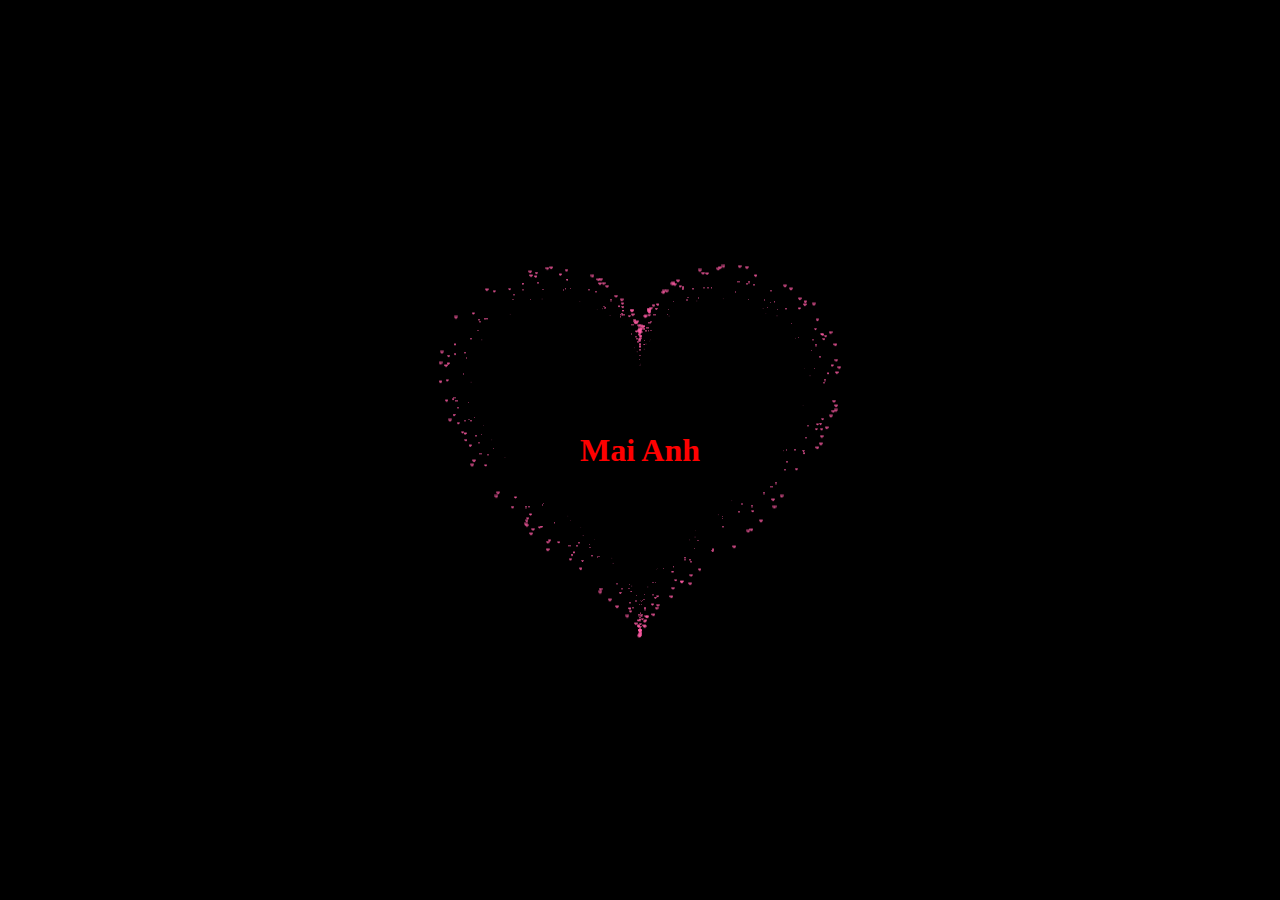
==== index.html @ 76bf9b52 "commit" ====
<!DOCTYPE html PUBLIC "-//W3C//DTD HTML 4.0 Transitional//EN">

<html>

  <head>

    <title>Heart</title>

    <meta name="Generator" content="EditPlus" />

    <meta name="Author" content="" />

    <meta name="Keywords" content="" />

    <meta name="Description" content="" />

    <style>

      html,

      body {

        height: 100%;

        padding: 0;

        margin: 0;

        background: #000;

         display: flex;

        justify-content: center;

        align-items: center;

      }

      h1 {

        color: red;

      }

      .box {

        width: 100%;

        position: absolute;

        top: 50%;

        left: 50%;

        transform: translate(-50%, -50%);

        display: flex;

        flex-direction: column;

      }

      canvas {

        position: absolute;

        width: 100%;

        height: 100%;

      }

      #pinkboard {

        position: relative;

        margin: auto;

        height: 500px;

        width: 500px;

        animation: animate 2s infinite;

      }

      h1 {

        animation: animate 2s infinite;

      }

      #pinkboard:before,

      #pinkboard:after {

        content: "";

        position: absolute;

        background: #ff5ca4;

        width: 100px;

        height: 160px;

        border-top-left-radius: 50px;

        border-top-right-radius: 50px;

      }

      #pinkboard:before {

        left: 100px;

        transform: rotate(-45deg);

        transform-origin: 0 100%;

        box-shadow: 0 14px 28px rgba(0, 0, 0, 0.25),

          0 10px 10px rgba(0, 0, 0, 0.22);

      }

      #pinkboard:after {

        left: 0;

        transform: rotate(45deg);

        transform-origin: 100% 100%;

      }

      @keyframes animate {

        0% {

          transform: scale(1);

        }

        30% {

          transform: scale(0.8);

        }

        60% {

          transform: scale(1.2);

        }

        100% {

          transform: scale(1);

        }

      }

    </style>

  </head>

  <body>

    <h1>Mai Anh</h1>

    <div class="box">

      <canvas id="pinkboard"></canvas>

    </div>

    <script>

     

      var settings = {

        particles: {

          length: 2000,

          duration: 3,

          velocity: 100,

          effect: -1,

          size: 8,

        },

      };

     

      (function () {

        var b = 0;

        var c = ["ms", "moz", "webkit", "o"];

        for (var a = 0; a < c.length && !window.requestAnimationFrame; ++a) {

          window.requestAnimationFrame = window[c[a] + "RequestAnimationFrame"];

          window.cancelAnimationFrame =

            window[c[a] + "CancelAnimationFrame"] ||

            window[c[a] + "CancelRequestAnimationFrame"];

        }

        if (!window.requestAnimationFrame) {

          window.requestAnimationFrame = function (h, e) {

            var d = new Date().getTime();

            var f = Math.max(0, 16 - (d - b));

            var g = window.setTimeout(function () {

              h(d + f);

            }, f);

            b = d + f;

            return g;

          };

        }

        if (!window.cancelAnimationFrame) {

          window.cancelAnimationFrame = function (d) {

            clearTimeout(d);

          };

        }

      })();

     

      var Point = (function () {

        function Point(x, y) {

          this.x = typeof x !== "undefined" ? x : 0;

          this.y = typeof y !== "undefined" ? y : 0;

        }

        Point.prototype.clone = function () {

          return new Point(this.x, this.y);

        };

        Point.prototype.length = function (length) {

          if (typeof length == "undefined")

            return Math.sqrt(this.x * this.x + this.y * this.y);

          this.normalize();

          this.x *= length;

          this.y *= length;

          return this;

        };

        Point.prototype.normalize = function () {

          var length = this.length();

          this.x /= length;

          this.y /= length;

          return this;

        };

        return Point;

      })();

     

      var Particle = (function () {

        function Particle() {

          this.position = new Point();

          this.velocity = new Point();

          this.acceleration = new Point();

          this.age = 0;

        }

        Particle.prototype.initialize = function (x, y, dx, dy) {

          this.position.x = x;

          this.position.y = y;

          this.velocity.x = dx;

          this.velocity.y = dy;

          this.acceleration.x = dx * settings.particles.effect;

          this.acceleration.y = dy * settings.particles.effect;

          this.age = 0;

        };

        Particle.prototype.update = function (deltaTime) {

          this.position.x += this.velocity.x * deltaTime;

          this.position.y += this.velocity.y * deltaTime;

          this.velocity.x += this.acceleration.x * deltaTime;

          this.velocity.y += this.acceleration.y * deltaTime;

          this.age += deltaTime;

        };

        Particle.prototype.draw = function (context, image) {

          function ease(t) {

            return --t * t * t + 1;

          }

          var size = image.width * ease(this.age / settings.particles.duration);

          context.globalAlpha = 1 - this.age / settings.particles.duration;

          context.drawImage(

            image,

            this.position.x - size / 2,

            this.position.y - size / 2,

            size,

            size

          );

        };

        return Particle;

      })();

     

      var ParticlePool = (function () {

        var particles,

          firstActive = 0,

          firstFree = 0,

          duration = settings.particles.duration;

        function ParticlePool(length) {

         

          particles = new Array(length);

          for (var i = 0; i < particles.length; i++)

            particles[i] = new Particle();

        }

        ParticlePool.prototype.add = function (x, y, dx, dy) {

          particles[firstFree].initialize(x, y, dx, dy);

         

          firstFree++;

          if (firstFree == particles.length) firstFree = 0;

          if (firstActive == firstFree) firstActive++;

          if (firstActive == particles.length) firstActive = 0;

        };

        ParticlePool.prototype.update = function (deltaTime) {

          var i;

         

          if (firstActive < firstFree) {

            for (i = firstActive; i < firstFree; i++)

              particles[i].update(deltaTime);

          }

          if (firstFree < firstActive) {

            for (i = firstActive; i < particles.length; i++)

              particles[i].update(deltaTime);

            for (i = 0; i < firstFree; i++) particles[i].update(deltaTime);

          }

         

          while (

            particles[firstActive].age >= duration &&

            firstActive != firstFree

          ) {

            firstActive++;

            if (firstActive == particles.length) firstActive = 0;

          }

        };

        ParticlePool.prototype.draw = function (context, image) {

         

          if (firstActive < firstFree) {

            for (i = firstActive; i < firstFree; i++)

              particles[i].draw(context, image);

          }

          if (firstFree < firstActive) {

            for (i = firstActive; i < particles.length; i++)

              particles[i].draw(context, image);

            for (i = 0; i < firstFree; i++) particles[i].draw(context, image);

          }

        };

        return ParticlePool;

      })();

     

      (function (canvas) {

        var context = canvas.getContext("2d"),

          particles = new ParticlePool(settings.particles.length),

          particleRate =

            settings.particles.length / settings.particles.duration,

          time;

       

        function pointOnHeart(t) {

          return new Point(

            160 * Math.pow(Math.sin(t), 3),

            130 * Math.cos(t) -

              50 * Math.cos(2 * t) -

              20 * Math.cos(3 * t) -

              10 * Math.cos(4 * t) +

              25

          );

        }

       

        var image = (function () {

          var canvas = document.createElement("canvas"),

            context = canvas.getContext("2d");

          canvas.width = settings.particles.size;

          canvas.height = settings.particles.size;

         

          function to(t) {

            var point = pointOnHeart(t);

            point.x =

              settings.particles.size / 2 +

              (point.x * settings.particles.size) / 350;

            point.y =

              settings.particles.size / 2 -

              (point.y * settings.particles.size) / 350;

            return point;

          }

         

          context.beginPath();

          var t = -Math.PI;

          var point = to(t);

          context.moveTo(point.x, point.y);

          while (t < Math.PI) {

            t += 0.01;

            point = to(t);

            context.lineTo(point.x, point.y);

          }

          context.closePath();

         

          context.fillStyle = "#FF5CA4";

          context.fill();

         

          var image = new Image();

          image.src = canvas.toDataURL();

          return image;

        })();

       

        function render() {

         

          requestAnimationFrame(render);

         

          var newTime = new Date().getTime() / 1000,

            deltaTime = newTime - (time || newTime);

          time = newTime;

         

          context.clearRect(0, 0, canvas.width, canvas.height);

         

          var amount = particleRate * deltaTime;

          for (var i = 0; i < amount; i++) {

            var pos = pointOnHeart(Math.PI - 2 * Math.PI * Math.random());

            var dir = pos.clone().length(settings.particles.velocity);

            particles.add(

              canvas.width / 2 + pos.x,

              canvas.height / 2 - pos.y,

              dir.x,

              -dir.y

            );

          }

         

          particles.update(deltaTime);

          particles.draw(context, image);

        }

       

        function onResize() {

          canvas.width = canvas.clientWidth;

          canvas.height = canvas.clientHeight;

        }

        window.onresize = onResize;

       

        setTimeout(function () {

          onResize();

          render();

        }, 10);

      })(document.getElementById("pinkboard"));

    </script>

  </body>

</html>
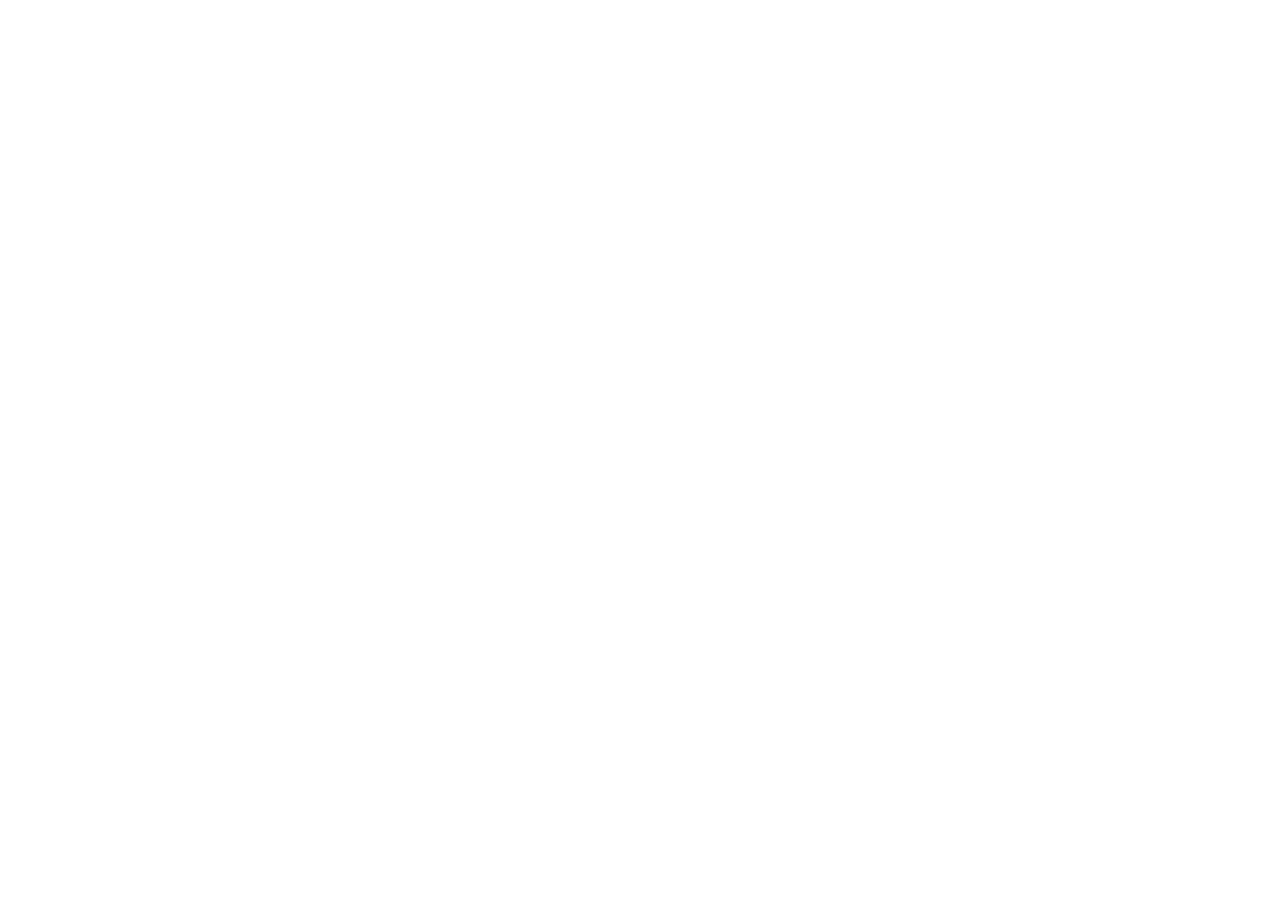
==== commit a7182307: "commit" ====
--- a/index.html
+++ b/index.html
@@ -1,683 +1,16 @@
-<!DOCTYPE html PUBLIC "-//W3C//DTD HTML 4.0 Transitional//EN">
+<!DOCTYPE html>
+<html lang="en" >
+<head>
+  <meta charset="UTF-8">
+  <title>CodePen - Points (color, animation, rotation.order)</title>
+  <link rel="stylesheet" href="./style.css">
 
-<html>
+</head>
+<body>
+<!-- partial:index.partial.html -->
 
-  <head>
+<!-- partial -->
+  <script type="module" src="./script.js"></script>
 
-    <title>Heart</title>
-
-    <meta name="Generator" content="EditPlus" />
-
-    <meta name="Author" content="" />
-
-    <meta name="Keywords" content="" />
-
-    <meta name="Description" content="" />
-
-    <style>
-
-      html,
-
-      body {
-
-        height: 100%;
-
-        padding: 0;
-
-        margin: 0;
-
-        background: #000;
-
-         display: flex;
-
-        justify-content: center;
-
-        align-items: center;
-
-      }
-
-      h1 {
-
-        color: red;
-
-      }
-
-      .box {
-
-        width: 100%;
-
-        position: absolute;
-
-        top: 50%;
-
-        left: 50%;
-
-        transform: translate(-50%, -50%);
-
-        display: flex;
-
-        flex-direction: column;
-
-      }
-
-      canvas {
-
-        position: absolute;
-
-        width: 100%;
-
-        height: 100%;
-
-      }
-
-      #pinkboard {
-
-        position: relative;
-
-        margin: auto;
-
-        height: 500px;
-
-        width: 500px;
-
-        animation: animate 2s infinite;
-
-      }
-
-      h1 {
-
-        animation: animate 2s infinite;
-
-      }
-
-      #pinkboard:before,
-
-      #pinkboard:after {
-
-        content: "";
-
-        position: absolute;
-
-        background: #ff5ca4;
-
-        width: 100px;
-
-        height: 160px;
-
-        border-top-left-radius: 50px;
-
-        border-top-right-radius: 50px;
-
-      }
-
-      #pinkboard:before {
-
-        left: 100px;
-
-        transform: rotate(-45deg);
-
-        transform-origin: 0 100%;
-
-        box-shadow: 0 14px 28px rgba(0, 0, 0, 0.25),
-
-          0 10px 10px rgba(0, 0, 0, 0.22);
-
-      }
-
-      #pinkboard:after {
-
-        left: 0;
-
-        transform: rotate(45deg);
-
-        transform-origin: 100% 100%;
-
-      }
-
-      @keyframes animate {
-
-        0% {
-
-          transform: scale(1);
-
-        }
-
-        30% {
-
-          transform: scale(0.8);
-
-        }
-
-        60% {
-
-          transform: scale(1.2);
-
-        }
-
-        100% {
-
-          transform: scale(1);
-
-        }
-
-      }
-
-    </style>
-
-  </head>
-
-  <body>
-
-    <h1>Mai Anh</h1>
-
-    <div class="box">
-
-      <canvas id="pinkboard"></canvas>
-
-    </div>
-
-    <script>
-
-     
-
-      var settings = {
-
-        particles: {
-
-          length: 2000,
-
-          duration: 3,
-
-          velocity: 100,
-
-          effect: -1,
-
-          size: 8,
-
-        },
-
-      };
-
-     
-
-      (function () {
-
-        var b = 0;
-
-        var c = ["ms", "moz", "webkit", "o"];
-
-        for (var a = 0; a < c.length && !window.requestAnimationFrame; ++a) {
-
-          window.requestAnimationFrame = window[c[a] + "RequestAnimationFrame"];
-
-          window.cancelAnimationFrame =
-
-            window[c[a] + "CancelAnimationFrame"] ||
-
-            window[c[a] + "CancelRequestAnimationFrame"];
-
-        }
-
-        if (!window.requestAnimationFrame) {
-
-          window.requestAnimationFrame = function (h, e) {
-
-            var d = new Date().getTime();
-
-            var f = Math.max(0, 16 - (d - b));
-
-            var g = window.setTimeout(function () {
-
-              h(d + f);
-
-            }, f);
-
-            b = d + f;
-
-            return g;
-
-          };
-
-        }
-
-        if (!window.cancelAnimationFrame) {
-
-          window.cancelAnimationFrame = function (d) {
-
-            clearTimeout(d);
-
-          };
-
-        }
-
-      })();
-
-     
-
-      var Point = (function () {
-
-        function Point(x, y) {
-
-          this.x = typeof x !== "undefined" ? x : 0;
-
-          this.y = typeof y !== "undefined" ? y : 0;
-
-        }
-
-        Point.prototype.clone = function () {
-
-          return new Point(this.x, this.y);
-
-        };
-
-        Point.prototype.length = function (length) {
-
-          if (typeof length == "undefined")
-
-            return Math.sqrt(this.x * this.x + this.y * this.y);
-
-          this.normalize();
-
-          this.x *= length;
-
-          this.y *= length;
-
-          return this;
-
-        };
-
-        Point.prototype.normalize = function () {
-
-          var length = this.length();
-
-          this.x /= length;
-
-          this.y /= length;
-
-          return this;
-
-        };
-
-        return Point;
-
-      })();
-
-     
-
-      var Particle = (function () {
-
-        function Particle() {
-
-          this.position = new Point();
-
-          this.velocity = new Point();
-
-          this.acceleration = new Point();
-
-          this.age = 0;
-
-        }
-
-        Particle.prototype.initialize = function (x, y, dx, dy) {
-
-          this.position.x = x;
-
-          this.position.y = y;
-
-          this.velocity.x = dx;
-
-          this.velocity.y = dy;
-
-          this.acceleration.x = dx * settings.particles.effect;
-
-          this.acceleration.y = dy * settings.particles.effect;
-
-          this.age = 0;
-
-        };
-
-        Particle.prototype.update = function (deltaTime) {
-
-          this.position.x += this.velocity.x * deltaTime;
-
-          this.position.y += this.velocity.y * deltaTime;
-
-          this.velocity.x += this.acceleration.x * deltaTime;
-
-          this.velocity.y += this.acceleration.y * deltaTime;
-
-          this.age += deltaTime;
-
-        };
-
-        Particle.prototype.draw = function (context, image) {
-
-          function ease(t) {
-
-            return --t * t * t + 1;
-
-          }
-
-          var size = image.width * ease(this.age / settings.particles.duration);
-
-          context.globalAlpha = 1 - this.age / settings.particles.duration;
-
-          context.drawImage(
-
-            image,
-
-            this.position.x - size / 2,
-
-            this.position.y - size / 2,
-
-            size,
-
-            size
-
-          );
-
-        };
-
-        return Particle;
-
-      })();
-
-     
-
-      var ParticlePool = (function () {
-
-        var particles,
-
-          firstActive = 0,
-
-          firstFree = 0,
-
-          duration = settings.particles.duration;
-
-        function ParticlePool(length) {
-
-         
-
-          particles = new Array(length);
-
-          for (var i = 0; i < particles.length; i++)
-
-            particles[i] = new Particle();
-
-        }
-
-        ParticlePool.prototype.add = function (x, y, dx, dy) {
-
-          particles[firstFree].initialize(x, y, dx, dy);
-
-         
-
-          firstFree++;
-
-          if (firstFree == particles.length) firstFree = 0;
-
-          if (firstActive == firstFree) firstActive++;
-
-          if (firstActive == particles.length) firstActive = 0;
-
-        };
-
-        ParticlePool.prototype.update = function (deltaTime) {
-
-          var i;
-
-         
-
-          if (firstActive < firstFree) {
-
-            for (i = firstActive; i < firstFree; i++)
-
-              particles[i].update(deltaTime);
-
-          }
-
-          if (firstFree < firstActive) {
-
-            for (i = firstActive; i < particles.length; i++)
-
-              particles[i].update(deltaTime);
-
-            for (i = 0; i < firstFree; i++) particles[i].update(deltaTime);
-
-          }
-
-         
-
-          while (
-
-            particles[firstActive].age >= duration &&
-
-            firstActive != firstFree
-
-          ) {
-
-            firstActive++;
-
-            if (firstActive == particles.length) firstActive = 0;
-
-          }
-
-        };
-
-        ParticlePool.prototype.draw = function (context, image) {
-
-         
-
-          if (firstActive < firstFree) {
-
-            for (i = firstActive; i < firstFree; i++)
-
-              particles[i].draw(context, image);
-
-          }
-
-          if (firstFree < firstActive) {
-
-            for (i = firstActive; i < particles.length; i++)
-
-              particles[i].draw(context, image);
-
-            for (i = 0; i < firstFree; i++) particles[i].draw(context, image);
-
-          }
-
-        };
-
-        return ParticlePool;
-
-      })();
-
-     
-
-      (function (canvas) {
-
-        var context = canvas.getContext("2d"),
-
-          particles = new ParticlePool(settings.particles.length),
-
-          particleRate =
-
-            settings.particles.length / settings.particles.duration,
-
-          time;
-
-       
-
-        function pointOnHeart(t) {
-
-          return new Point(
-
-            160 * Math.pow(Math.sin(t), 3),
-
-            130 * Math.cos(t) -
-
-              50 * Math.cos(2 * t) -
-
-              20 * Math.cos(3 * t) -
-
-              10 * Math.cos(4 * t) +
-
-              25
-
-          );
-
-        }
-
-       
-
-        var image = (function () {
-
-          var canvas = document.createElement("canvas"),
-
-            context = canvas.getContext("2d");
-
-          canvas.width = settings.particles.size;
-
-          canvas.height = settings.particles.size;
-
-         
-
-          function to(t) {
-
-            var point = pointOnHeart(t);
-
-            point.x =
-
-              settings.particles.size / 2 +
-
-              (point.x * settings.particles.size) / 350;
-
-            point.y =
-
-              settings.particles.size / 2 -
-
-              (point.y * settings.particles.size) / 350;
-
-            return point;
-
-          }
-
-         
-
-          context.beginPath();
-
-          var t = -Math.PI;
-
-          var point = to(t);
-
-          context.moveTo(point.x, point.y);
-
-          while (t < Math.PI) {
-
-            t += 0.01;
-
-            point = to(t);
-
-            context.lineTo(point.x, point.y);
-
-          }
-
-          context.closePath();
-
-         
-
-          context.fillStyle = "#FF5CA4";
-
-          context.fill();
-
-         
-
-          var image = new Image();
-
-          image.src = canvas.toDataURL();
-
-          return image;
-
-        })();
-
-       
-
-        function render() {
-
-         
-
-          requestAnimationFrame(render);
-
-         
-
-          var newTime = new Date().getTime() / 1000,
-
-            deltaTime = newTime - (time || newTime);
-
-          time = newTime;
-
-         
-
-          context.clearRect(0, 0, canvas.width, canvas.height);
-
-         
-
-          var amount = particleRate * deltaTime;
-
-          for (var i = 0; i < amount; i++) {
-
-            var pos = pointOnHeart(Math.PI - 2 * Math.PI * Math.random());
-
-            var dir = pos.clone().length(settings.particles.velocity);
-
-            particles.add(
-
-              canvas.width / 2 + pos.x,
-
-              canvas.height / 2 - pos.y,
-
-              dir.x,
-
-              -dir.y
-
-            );
-
-          }
-
-         
-
-          particles.update(deltaTime);
-
-          particles.draw(context, image);
-
-        }
-
-       
-
-        function onResize() {
-
-          canvas.width = canvas.clientWidth;
-
-          canvas.height = canvas.clientHeight;
-
-        }
-
-        window.onresize = onResize;
-
-       
-
-        setTimeout(function () {
-
-          onResize();
-
-          render();
-
-        }, 10);
-
-      })(document.getElementById("pinkboard"));
-
-    </script>
-
-  </body>
-
-</html>+</body>
+</html>
--- a/style.css
+++ b/style.css
@@ -0,0 +1,4 @@
+body{
+  overflow: hidden;
+  margin: 0;
+}